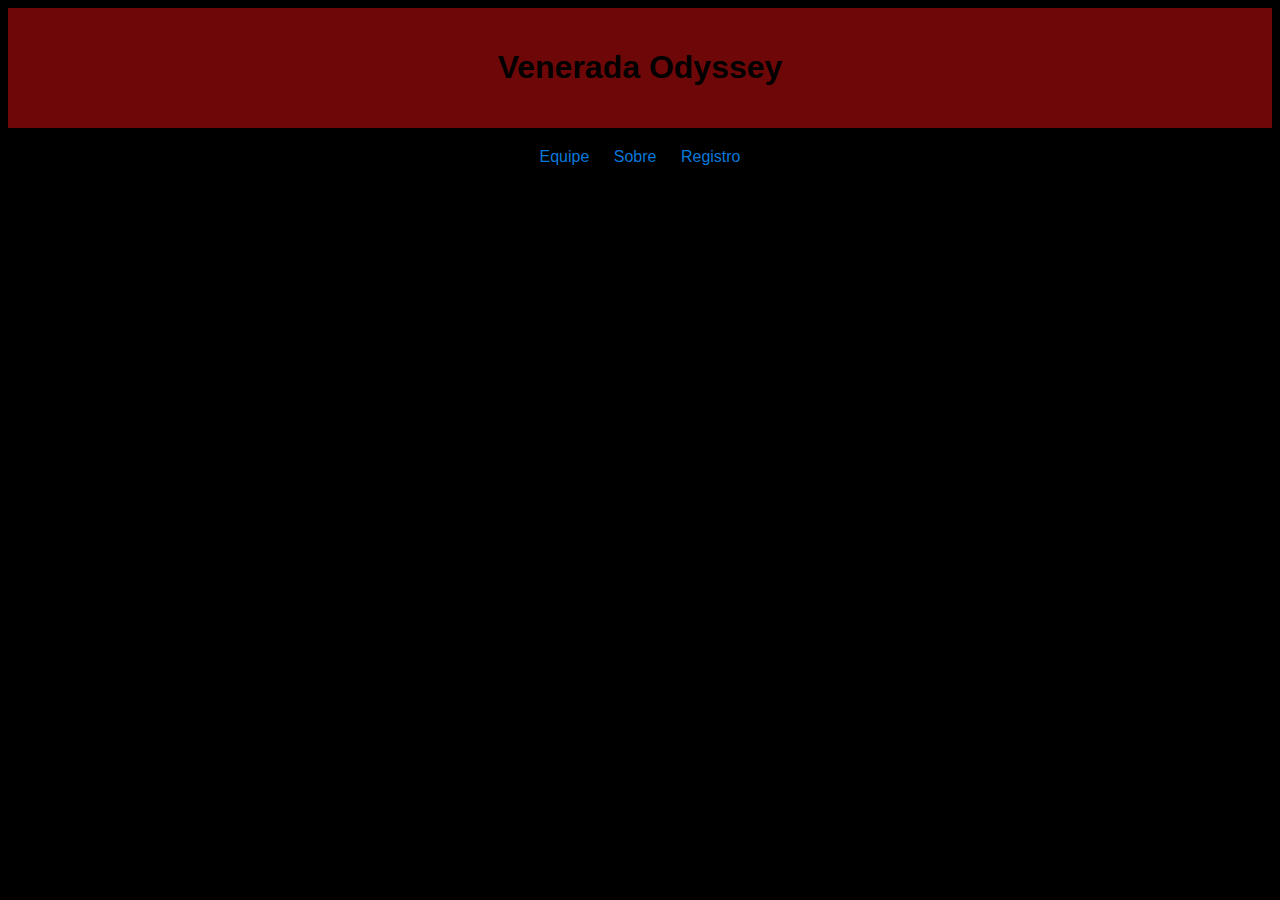
==== index.html @ f3912927 "segundo commit" ====
<!DOCTYPE html>
<html lang="en">
<head>
    <meta charset="UTF-8">
    <meta name="viewport" content="width=device-width, initial-scale=1.0">
    <title>Venerada Odyssey</title>
    <style>
        
        body {background-color: black;
            font-family: Arial, sans-serif;
            text-align: center;
        }
        .header {
            background-color: #6e0808;
            padding: 20px;
            text-align: center;
        }
        .links {
            margin-top: 20px;
        }
        .links a {
            text-decoration: none;
            color: #0878da;
            margin: 0 10px;
        }
        .links a:hover {
            color: #23527c;
        }
    </style>
</head>
<body>
    <div class="header">
        <h1>Venerada Odyssey</h1>
    </div>
    <div class="links">
        <a href="#">Equipe</a>
        <a href="#">Sobre</a>
        <a href="#">Registro</a>
    </div>
</body>
</html>
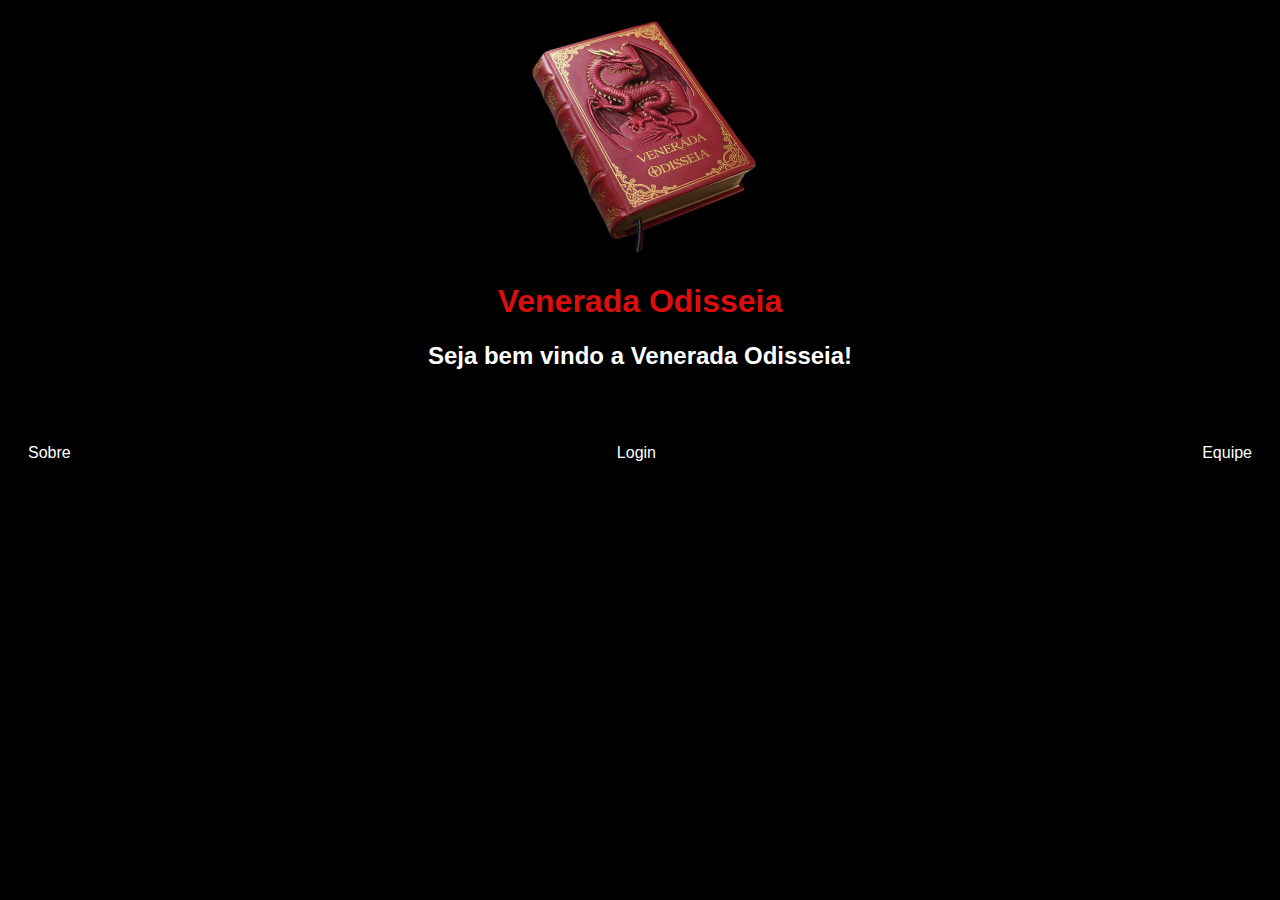
==== commit 9825e79f: "terceiro commit" ====
--- a/index.html
+++ b/index.html
@@ -3,39 +3,32 @@
 <head>
     <meta charset="UTF-8">
     <meta name="viewport" content="width=device-width, initial-scale=1.0">
-    <title>Venerada Odyssey</title>
-    <style>
+    <title>Venerada Odisseia</title>
+    <link rel="stylesheet" href="index.css"
+</head>
+    <header>
+        <div class="center">
+            <img src="./img/venerada odisseia-fotor-bg-remover-20240919212315.png"></img>
+            <h1>Venerada Odisseia</h1>
+            <h2>Seja bem vindo a Venerada Odisseia!</h2>
+        </div>
         
-        body {background-color: black;
-            font-family: Arial, sans-serif;
-            text-align: center;
-        }
-        .header {
-            background-color: #6e0808;
-            padding: 20px;
-            text-align: center;
-        }
-        .links {
-            margin-top: 20px;
-        }
-        .links a {
-            text-decoration: none;
-            color: #0878da;
-            margin: 0 10px;
-        }
-        .links a:hover {
-            color: #23527c;
-        }
-    </style>
-</head>
-<body>
-    <div class="header">
-        <h1>Venerada Odyssey</h1>
-    </div>
-    <div class="links">
-        <a href="#">Equipe</a>
-        <a href="#">Sobre</a>
-        <a href="#">Registro</a>
-    </div>
+    </header> 
+<img>
+    <nav>
+        <ul>
+            <li>
+                <a href="sobre.html">Sobre</a>
+            </li>
+            <li>
+                <a href="Login.html">Login</a>
+            </li>
+            <li>
+                <a href="Equipe.html">Equipe</a>
+            </li>
+        </ul>
+    </nav>
+
+ 
 </body>
 </html>--- a/index.css
+++ b/index.css
@@ -0,0 +1,28 @@
+body {
+    background-color: black;
+    color:rgb(255, 255, 255);
+    font-family: Arial, Helvetica, sans-serif;
+}
+
+ul {
+    display: flex;
+    justify-content: space-between;
+    list-style-type: none;
+    align-items: center;
+    padding: 20px;
+}
+a {
+    color: white;
+    text-decoration: none;
+}
+img {
+    width: 250px;
+    border-radius: 50%;
+    border: white;
+}
+.center {
+    text-align: center;
+}
+h1 {
+    color: rgb(219, 14, 14);
+}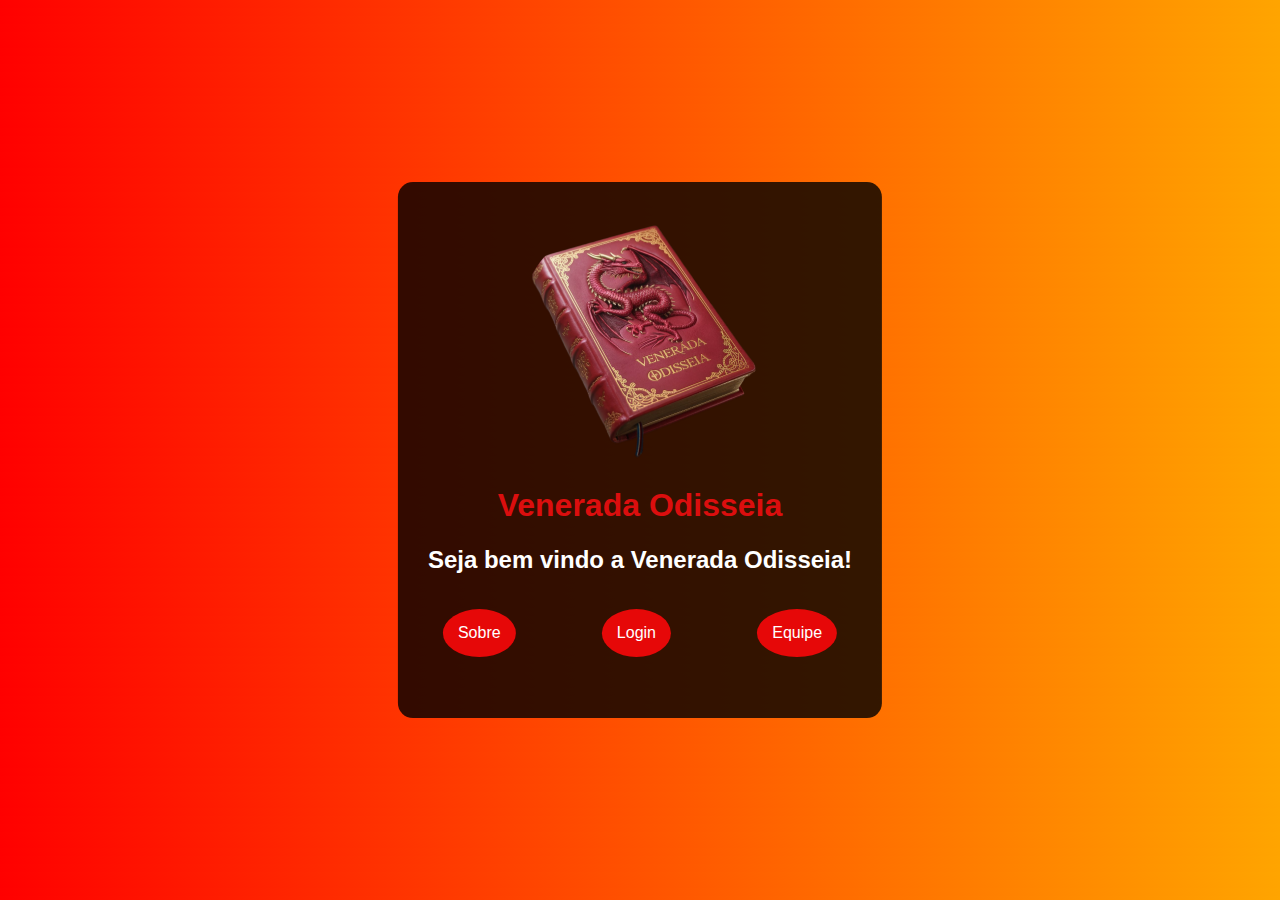
==== commit 2cbed84c: "quarto commit" ====
--- a/index.html
+++ b/index.html
@@ -6,29 +6,28 @@
     <title>Venerada Odisseia</title>
     <link rel="stylesheet" href="index.css"
 </head>
-    <header>
-        <div class="center">
-            <img src="./img/venerada odisseia-fotor-bg-remover-20240919212315.png"></img>
-            <h1>Venerada Odisseia</h1>
-            <h2>Seja bem vindo a Venerada Odisseia!</h2>
-        </div>
-        
-    </header> 
-<img>
-    <nav>
-        <ul>
-            <li>
-                <a href="sobre.html">Sobre</a>
-            </li>
-            <li>
-                <a href="Login.html">Login</a>
-            </li>
-            <li>
-                <a href="Equipe.html">Equipe</a>
-            </li>
-        </ul>
-    </nav>
-
+<body>       
+        <header>
+            <div class="center">
+                <img src="./img/venerada odisseia-fotor-bg-remover-20240919212315.png"></img>
+                <h1>Venerada Odisseia</h1>
+                <h2>Seja bem vindo a Venerada Odisseia!</h2>
+                <nav>
+                    <ul>
+                        <li>
+                            <a href="sobre.html">Sobre</a>
+                        </li>
+                        <li>
+                            <a href="Login.html">Login</a>
+                        </li>
+                        <li>
+                            <a href="Equipe.html">Equipe</a>
+                        </li>
+                    </ul>
+                </nav>
+            </div>
+            
+        </header> 
  
 </body>
 </html>--- a/index.css
+++ b/index.css
@@ -1,15 +1,24 @@
 body {
-    background-color: black;
+    background-image:linear-gradient(45deg,red,orange);
     color:rgb(255, 255, 255);
     font-family: Arial, Helvetica, sans-serif;
 }
-
+li{
+    background-color: rgb(230, 8, 8);
+    border: none ;
+    border-radius: 50%;
+    padding: 15px;
+}
+li:hover{
+    background-color: rgba(17, 207, 10, 0.7);
+}
 ul {
     display: flex;
     justify-content: space-between;
     list-style-type: none;
     align-items: center;
-    padding: 20px;
+    padding: 15px;
+
 }
 a {
     color: white;
@@ -18,10 +27,18 @@
 img {
     width: 250px;
     border-radius: 50%;
-    border: white;
+    border: none;
 }
 .center {
     text-align: center;
+    background-color: rgba(0, 0, 0, 0.8);
+        position: absolute;
+        top: 50%;
+        left: 50%;
+        transform: translate(-50%,-50%);
+        padding: 30px;
+        border-radius: 15px;
+        color: white;
 }
 h1 {
     color: rgb(219, 14, 14);
